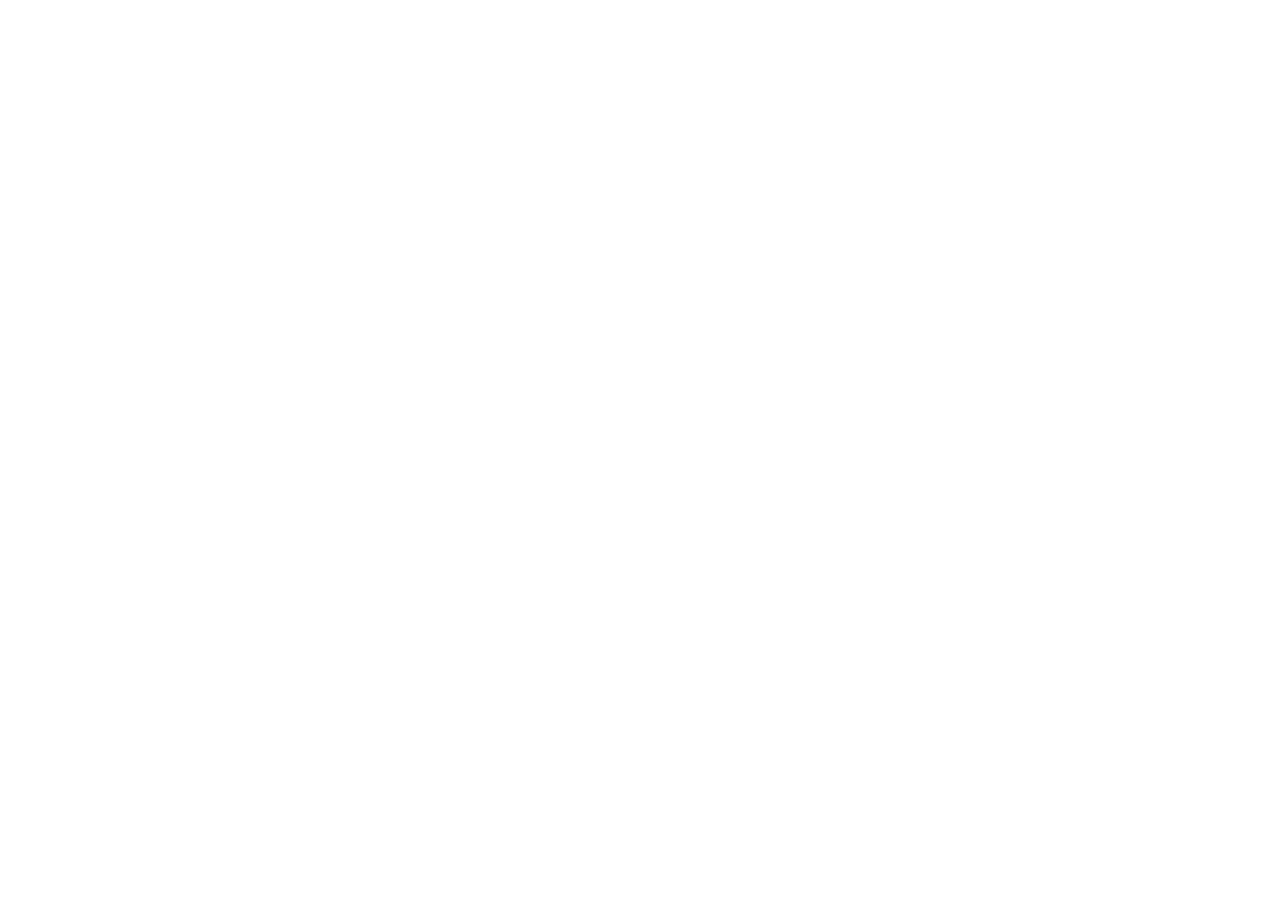
==== oilPump.html @ 71f429a0 "Finished Top Beam & Started Stand" ====
<html>

<head>
    <title>Oil Pump</title>
    <script type='text/javascript' src='http://www.x3dom.org/download/x3dom.js'> </script>
    <link rel='stylesheet' type='text/css' href='http://www.x3dom.org/download/x3dom.css'>
    </link>
</head>

<body>

    <x3d width='1200' height='600'>
        <scene DEF='scene'>
            <Group Def='Top Beam'>
                
                <Transform translation='0 2.875 0'>
                <Shape>
                    <appearance>
                        <material diffuseColor='0.5 .2 0'></material>
                    </appearance>
                    <Box size="7 .75 .06"/>
                </Shape>
                    </Transform>
                
                <Transform translation='0 3.25 0' rotation="1 0 0 1.5705">                <Shape>
                    <appearance>
                        <material diffuseColor='0.5 .2 0'></material>
                    </appearance>
                    <Box size="7 .75 .06"/>
                </Shape>
                    </Transform>
                
                
                <Transform translation='0 2.5 0' rotation="1 0 0 1.5705">                <Shape>
                    <appearance>
                        <material diffuseColor='0.5 .2 0'></material>
                    </appearance>
                    <Box size="7 .75 .06"/>
                </Shape>
                    </Transform>
                
                <Transform translation='-3.31 2.44 0' rotation="0 0 0 1.5705">                <Shape>
                    <appearance>
                        <material diffuseColor='0.5 .2 0'></material>
                    </appearance>
                    <Box size=".4 .06 2"/>
                </Shape>
                    </Transform>
                
                <Transform translation='-3.31 2.04 0' rotation="0 0 0 1.5705">                <Shape>
                    <appearance>
                        <material diffuseColor='0.5 .2 0'></material>
                    </appearance>
                    <Box size=".4 .06 2"/>
                </Shape>
                    </Transform>
                
                 <Transform translation='-3.31 2.24 0' rotation="0 0 0 0">                <Shape>
                    <appearance>
                        <material diffuseColor='0.5 .2 0'></material>
                    </appearance>
                    <Box size=".06 .4 2"/>
                </Shape>
                    </Transform>
                
                <Transform translation='.5 2.4 0' rotation="1 0 0 1.5705">                <Shape>
                    <appearance>
                        <material diffuseColor='0.5 .2 0'></material>
                    </appearance>
                     <cylinder radius='.5' height='.3' />
                </Shape>
                    </Transform>
                
                
            </Group>
            
            <Group Def='Stand'>
                
                <Transform translation='0. -.25 0.5' rotation="0 0 1 -.15">                <Shape>
                    <appearance>
                        <material diffuseColor='0.43 .25 0'></material>
                    </appearance>
                     <Box size=".2 5 .2"/>
                </Shape>
                    </Transform>
                
                <Transform translation='0. -.25 -0.5' rotation="0 0 1 -.15">                <Shape>
                    <appearance>
                        <material diffuseColor='0.43 .25 0'></material>
                    </appearance>
                     <Box size=".2 5 .2"/>
                </Shape>
                    </Transform>
                
                 <Transform translation='1 -.25 -0.5' rotation="0 0 1 .15">                <Shape>
                    <appearance>
                        <material diffuseColor='0.43 .25 0'></material>
                    </appearance>
                     <Box size=".2 5 .2"/>
                </Shape>
                    </Transform>
                
                 <Transform translation='1 -.25 0.5' rotation="0 0 1 .15">                <Shape>
                    <appearance>
                        <material diffuseColor='0.43 .25 0'></material>
                    </appearance>
                     <Box size=".2 5 .2"/>
                </Shape>
                    </Transform>
                
                <Transform translation='.5 2.2 0' rotation="1 0 0 1.5705">                <Shape>
                    <appearance>
                        <material diffuseColor='0.5 .4 0'></material>
                    </appearance>
                     <cylinder radius='.1' height='1.75' />
                </Shape>
                    </Transform>
                
                
            </Group>
           
        </scene>
    </x3d>
</body>

</html>
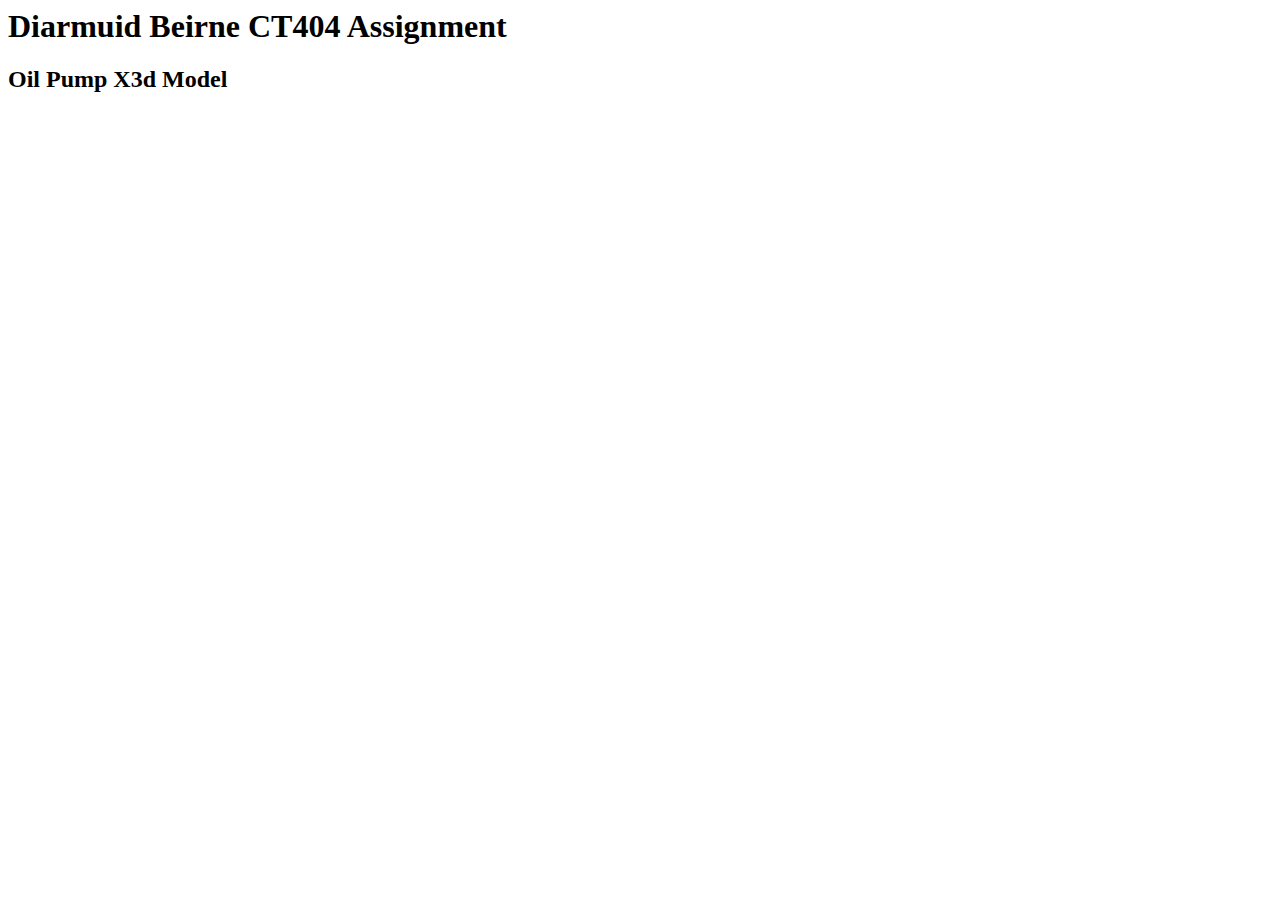
==== commit e505df8d: "added textures" ====
--- a/oilPump.html
+++ b/oilPump.html
@@ -8,70 +8,321 @@
 </head>
 
 <body>
-
-    <x3d width='1200' height='600'>
+<h1>Diarmuid Beirne CT404 Assignment</h1>
+    <h2>Oil Pump X3d Model</h2>
+    
+    <x3d width='900' height='600'>
         <scene DEF='scene'>
-            <Group Def='Top Beam'>
-                
-                <Transform translation='0 2.875 0'>
+            
+            
+            <Group Def='TopBeam'>
+               
+                <Transform translation='.5 2.4 0'>
+                     <Transform DEF="top_beam">
+                        <Transform translation='-.5 0.475 0' >    
                 <Shape>
                     <appearance>
                         <material diffuseColor='0.5 .2 0'></material>
+                        <ImageTexture url='rust.jpg'/>
                     </appearance>
                     <Box size="7 .75 .06"/>
                 </Shape>
-                    </Transform>
-                
-                <Transform translation='0 3.25 0' rotation="1 0 0 1.5705">                <Shape>
+                         </Transform>
+                         
+                         <Transform translation='-.5 0.475 0.0' >    
+                <Shape>
+                    <appearance>
+                        <material diffuseColor='0.15 .15 0'></material>
+                        <ImageTexture url='rust.jpg'/>
+                    </appearance>
+                    <Box size="6.6 .4 .18"/>
+                </Shape>
+                         </Transform>
+                         
+                         
+                    
+                
+                <Transform translation='-.5 0.85 0' rotation="1 0 0 1.5705">                <Shape>
                     <appearance>
                         <material diffuseColor='0.5 .2 0'></material>
+                        <ImageTexture url='rust4.jpg'/>
                     </appearance>
                     <Box size="7 .75 .06"/>
                 </Shape>
                     </Transform>
                 
                 
-                <Transform translation='0 2.5 0' rotation="1 0 0 1.5705">                <Shape>
+                <Transform translation='-.5 0.1 0' rotation="1 0 0 1.5705">                <Shape>
                     <appearance>
                         <material diffuseColor='0.5 .2 0'></material>
+                        <ImageTexture url='rust.jpg'/>
                     </appearance>
                     <Box size="7 .75 .06"/>
                 </Shape>
                     </Transform>
                 
-                <Transform translation='-3.31 2.44 0' rotation="0 0 0 1.5705">                <Shape>
+                <Transform translation='-4 0.48 0' rotation="0 0 0 1.5705">                <Shape>
                     <appearance>
                         <material diffuseColor='0.5 .2 0'></material>
+                        <ImageTexture url='rust.jpg'/>
+                       
+                    </appearance>
+                    <Box size=".06 .8 .8"/>
+                </Shape>
+                    </Transform>
+                
+                
+                <!-- small beam --> 
+                <Transform translation='-3.81 0.04 0' rotation="0 0 0 1.5705">                <Shape>
+                    <appearance>
+                        <material diffuseColor='0.5 .26 0'></material>
+                        <ImageTexture url='rust.jpg'/>
                     </appearance>
                     <Box size=".4 .06 2"/>
                 </Shape>
                     </Transform>
                 
-                <Transform translation='-3.31 2.04 0' rotation="0 0 0 1.5705">                <Shape>
-                    <appearance>
-                        <material diffuseColor='0.5 .2 0'></material>
+                
+                <Transform translation='-3.81 -0.36 0' rotation="0 0 0 1.5705">                <Shape>
+                    <appearance>
+                        <material diffuseColor='0.5 .23 0'></material>
+                        <ImageTexture url='rust.jpg'/>
                     </appearance>
                     <Box size=".4 .06 2"/>
                 </Shape>
                     </Transform>
                 
-                 <Transform translation='-3.31 2.24 0' rotation="0 0 0 0">                <Shape>
-                    <appearance>
-                        <material diffuseColor='0.5 .2 0'></material>
+                 <Transform translation='-3.81 -0.16 0' rotation="0 0 0 0">                <Shape>
+                    <appearance>
+                        <material diffuseColor='0.5 .21 0'></material>
+                        <ImageTexture url='rust.jpg'/>
                     </appearance>
                     <Box size=".06 .4 2"/>
-                </Shape>
-                    </Transform>
-                
-                <Transform translation='.5 2.4 0' rotation="1 0 0 1.5705">                <Shape>
-                    <appearance>
-                        <material diffuseColor='0.5 .2 0'></material>
+                     <ImageTexture url='rust.jpg'/>
+                </Shape>
+                    </Transform>
+                
+                <Transform translation='-3.81 -0.16 1.11' rotation="1 0 0 1.5705">                <Shape>
+                    <appearance>
+                        <material diffuseColor='0.5 .22 0'></material>
+                        <ImageTexture url='rust.jpg'/>
+                    </appearance>
+                     <cylinder radius='.3' height='.24' />
+                    
+                </Shape>
+                    </Transform>
+                
+                <Transform translation='-3.81 -0.16 -1.11' rotation="1 0 0 1.5705">                <Shape>
+                    <appearance>
+                        <material diffuseColor='0.5 .22 0'></material>
+                        <ImageTexture url='rust.jpg'/>
+                    </appearance>
+                     <cylinder radius='.3' height='.24' />
+                    
+                </Shape>
+                    </Transform>
+                
+                <!--end small beam-->
+                
+                <!-- middle clyinder -->
+                <Transform translation='0 0 0' rotation="1 0 0 1.5705">                <Shape>
+                    <appearance>
+                        <material diffuseColor='0.5 .22 0'></material>
+                        <ImageTexture url='rust.jpg'/>
                     </appearance>
                      <cylinder radius='.5' height='.3' />
                 </Shape>
                     </Transform>
                 
-                
+                <!--Pump Head-->
+                         
+                         <Transform translation='3 0.475 0.0'>
+                <Shape>
+                    <appearance>
+                        <material diffuseColor='0.5 .15 0'></material>
+                        <ImageTexture url='rust.jpg'/>
+                    </appearance>
+                    <Box size=".06 1.75 .75"/>
+                </Shape>
+                    </Transform>
+                
+                <Transform translation='3.2 0.475 0.25'>
+                <Shape>
+                    <appearance>
+                        <material diffuseColor='0.5 .15 0'></material>
+                        <ImageTexture url='rust.jpg'/>
+                    </appearance>
+                    <Box size=".46 1.75 .25"/>
+                </Shape>
+                    </Transform>
+                
+                
+                <Transform translation='3.44 1.16 .25' rotation="1 0 0 1.5705">                <Shape>
+                    <appearance>
+                        <material diffuseColor='0.5 .15 0'></material>
+                        <ImageTexture url='rust.jpg'/>
+                    </appearance>
+                     <cylinder radius='.5' height='.25' />
+                </Shape>
+                    </Transform>
+                
+                <Transform translation='3.57 0.8 .25' rotation="0 0 1 .2505">
+                    
+                <Shape>
+                    <appearance>
+                        <material diffuseColor='0.5 .15 0'></material>
+                        <ImageTexture url='rust.jpg'/>
+                    </appearance>
+                    <Box size=".90 1.0 .25"/>
+                </Shape>
+                    </Transform>
+                
+                <Transform translation='3.62 .1 .25' rotation="0 0 1 -.395">
+                <Shape>
+                    <appearance>
+                        <material diffuseColor='0.5 .15 0'></material>
+                        <ImageTexture url='rust.jpg'/>
+                    </appearance>
+                    <Box size=".7 1.0 .25"/>
+                </Shape>
+                    </Transform>
+                
+                <Transform translation='3.36 -.4 .25' rotation="1 0 0 1.5705">                <Shape>
+                    <appearance>
+                        <material diffuseColor='0.5 .15 0'></material>
+                        <ImageTexture url='rust.jpg'/>
+                    </appearance>
+                     <cylinder radius='.4' height='.25' />
+                </Shape>
+                    </Transform>
+                         
+                         <Transform translation='3.2 0.475 -0.25'>
+                <Shape>
+                    <appearance>
+                        <material diffuseColor='0.5 .15 0'></material>
+                        <ImageTexture url='rust.jpg'/>
+                    </appearance>
+                    <Box size=".46 1.75 .25"/>
+                </Shape>
+                    </Transform>
+                
+                
+                <Transform translation='3.44 1.16 -.25' rotation="1 0 0 1.5705">                <Shape>
+                    <appearance>
+                        <material diffuseColor='0.5 .15 0'></material>
+                        <ImageTexture url='rust.jpg'/>
+                    </appearance>
+                     <cylinder radius='.5' height='.25' />
+                </Shape>
+                    </Transform>
+                
+                <Transform translation='3.57 0.8 -.25' rotation="0 0 1 .2505">
+                <Shape>
+                    <appearance>
+                        <material diffuseColor='0.5 .15 0'></material>
+                        <ImageTexture url='rust.jpg'/>
+                    </appearance>
+                    <Box size=".90 1.0 .25"/>
+                </Shape>
+                    </Transform>
+                
+                <Transform translation='3.62 .1 -.25' rotation="0 0 1 -.395">
+                <Shape>
+                    <appearance>
+                        <material ></material>
+                        <ImageTexture url='rust.jpg'/>
+                    </appearance>
+                    <Box size=".7 1.0 .25"/>
+                </Shape>
+                    </Transform>
+                
+                <Transform translation='3.36 -.4 -.25' rotation="1 0 0 1.5705">                <Shape>
+                    <appearance>
+                        <material ></material>
+                        <ImageTexture url='rust.jpg'/>
+                    </appearance>
+                     <cylinder radius='.4' height='.25' />
+                </Shape>
+                    </Transform>
+                         
+                         <Transform translation='3.62 .5 0.0' >
+                <Shape>
+                    <appearance>
+                        <material diffuseColor='0.1 .11 0.05'></material>
+                        <ImageTexture url='rust.jpg'/>
+                    </appearance>
+                    <Box size="1 0.2 .25"/>
+                </Shape>
+                    </Transform>
+                    
+                    <!-- End Pump Head-->
+                    <!--rear Poles--> 
+                
+                         <Transform translation='-3.8 -2.25 1.145' rotation="0 0 0 1.5705">                <Shape>
+                    <appearance>
+                        <material diffuseColor='0.4 .2 0'></material>
+                        <ImageTexture url='rust2.jpg'/>
+                    </appearance>
+                     <cylinder radius='.05' height='4.75' />
+                </Shape>
+                    </Transform>
+                
+                <Transform translation='-3.8 -2.25 -1.145' rotation="0 0 0 1.5705">                <Shape>
+                    <appearance>
+                        <material diffuseColor='0.4 .2 0'></material>
+                        <ImageTexture url='rust2.jpg'/>
+                    </appearance>
+                     <cylinder radius='.05' height='4.75' />
+                </Shape>
+                    </Transform>
+                         <!-- end of rear pole-->
+                         
+                         <!-- front pole -->
+                         <Transform translation='3.55 -3 0'>
+                             <Transform DEF="frontPole">
+                         <Transform  translation='0 1.5 0'>         
+                             <Shape>
+                    <appearance>
+                        <material diffuseColor='0.4 .2 0'></material>
+                         <ImageTexture url='rust.jpg'/>
+                    </appearance>
+                     <cylinder radius='.124' height='4' />
+                </Shape>
+                    </Transform>
+                                 
+                                 <Transform  translation='0 -1.5 0'>         
+                             <Shape>
+                    <appearance>
+                        <material diffuseColor='0.4 .2 0'></material>
+                         <ImageTexture url='rust.jpg'/>
+                    </appearance>
+                     <cylinder radius='.08' height='3' />
+                </Shape>
+                    </Transform>
+                         </Transform>
+                             </Transform>
+                </Transform>
+           
+                    
+                    <!-- end of front pole-->
+                
+                
+                
+                 
+                    
+                </Transform>
+                 <timeSensor DEF='clock' cycleInterval='3' loop='true'></timeSensor>
+           <orientationInterpolator DEF='spin' key='0 0.125 0.25 0.375 0.5 0.625 0.75 0.875 1' keyValue='0 0 1 0  0 0 1 0.0561  0 0 1 0.1122  0 0 1 0.0561  0 0 1 0 0 0 1 -0.0561  0 0 1 -0.1122  0 0 1 -0.0561  0 0 1 0'></orientationInterpolator>
+ 
+            <Route fromNode="clock" fromField="fraction_changed" toNode="spin" toField="set_fraction"> </Route>
+            <Route fromNode="spin" fromField="value_changed" toNode="top_beam" toField="set_rotation"> </Route> 
+                
+                
+                <timeSensor DEF='clock' cycleInterval='3' loop='true'></timeSensor>
+           <orientationInterpolator DEF='spin' key='0 0.125 0.25 0.375 0.5 0.625 0.75 0.875 1' keyValue='0 0 -1 0  0 0 -1 0.0561  0 0 -1 0.1122  0 0 -1 0.0561  0 0 -1 0 0 0 -1 -0.0561  0 0 -1 -0.1122  0 0 -1 -0.0561  0 0 -1 0'></orientationInterpolator>
+ 
+            <Route fromNode="clock" fromField="fraction_changed" toNode="spin" toField="set_fraction"> </Route>
+            <Route fromNode="spin" fromField="value_changed" toNode="frontPole" toField="set_rotation"> </Route>
             </Group>
             
             <Group Def='Stand'>
@@ -79,6 +330,7 @@
                 <Transform translation='0. -.25 0.5' rotation="0 0 1 -.15">                <Shape>
                     <appearance>
                         <material diffuseColor='0.43 .25 0'></material>
+                         <ImageTexture url='rust4.jpg'/>
                     </appearance>
                      <Box size=".2 5 .2"/>
                 </Shape>
@@ -87,6 +339,7 @@
                 <Transform translation='0. -.25 -0.5' rotation="0 0 1 -.15">                <Shape>
                     <appearance>
                         <material diffuseColor='0.43 .25 0'></material>
+                         <ImageTexture url='rust4.jpg'/>
                     </appearance>
                      <Box size=".2 5 .2"/>
                 </Shape>
@@ -95,6 +348,7 @@
                  <Transform translation='1 -.25 -0.5' rotation="0 0 1 .15">                <Shape>
                     <appearance>
                         <material diffuseColor='0.43 .25 0'></material>
+                         <ImageTexture url='rust4.jpg'/>
                     </appearance>
                      <Box size=".2 5 .2"/>
                 </Shape>
@@ -103,6 +357,7 @@
                  <Transform translation='1 -.25 0.5' rotation="0 0 1 .15">                <Shape>
                     <appearance>
                         <material diffuseColor='0.43 .25 0'></material>
+                         <ImageTexture url='rust4.jpg'/>
                     </appearance>
                      <Box size=".2 5 .2"/>
                 </Shape>
@@ -111,16 +366,477 @@
                 <Transform translation='.5 2.2 0' rotation="1 0 0 1.5705">                <Shape>
                     <appearance>
                         <material diffuseColor='0.5 .4 0'></material>
-                    </appearance>
-                     <cylinder radius='.1' height='1.75' />
-                </Shape>
-                    </Transform>
+                        <ImageTexture url='rust4.jpg'/>
+                    </appearance>
+                     <cylinder radius='.1' height='1.25' />
+                </Shape>
+                    </Transform>
+                <!-- horizontal supports -->
+                <!-- top -->
+                <Transform translation='.5 -.25 0.5' rotation="0 0 0 0">                <Shape>
+                    <appearance>
+                        <material diffuseColor='0.43 .25 0'></material>
+                        <ImageTexture url='rust4.jpg'/>
+                    </appearance>
+                     <Box size="1 .1 .1"/>
+                </Shape>
+                    </Transform>
+                
+                <Transform translation='.5 -.25 -0.5' rotation="0 0 0 ">                <Shape>
+                    <appearance>
+                        <material diffuseColor='0.43 .25 0'></material>
+                        <ImageTexture url='rust4.jpg'/>
+                    </appearance>
+                     <Box size="1 .1 .1"/>
+                </Shape>
+                    </Transform>
+                
+                <Transform translation='1 -.25 0' rotation="0 0 1 .15">                <Shape>
+                    <appearance>
+                        <material diffuseColor='0.43 .25 0'></material>
+                        <ImageTexture url='rust4.jpg'/>
+                    </appearance>
+                     <Box size=".1 .1 1"/>
+                </Shape>
+                    </Transform>
+                
+                <Transform translation='0 -.25 0' rotation="0 0 1 -.15">                <Shape>
+                    <appearance>
+                        <material diffuseColor='0.43 .25 0'></material>
+                        <ImageTexture url='rust4.jpg'/>
+                    </appearance>
+                     <Box size=".1 .1 1"/>
+                </Shape>
+                    </Transform>
+                <!-- Bottom -->
+                <Transform translation='-.2 -1.54 0' rotation="0 0 1 -.15">                <Shape>
+                    <appearance>
+                        <material diffuseColor='0.43 .25 0'></material>
+                        <ImageTexture url='rust4.jpg'/>
+                    </appearance>
+                     <Box size=".1 .1 1"/>
+                </Shape>
+                    </Transform>
+                
+                <Transform translation='1.2 -1.54 0' rotation="0 0 1 .15">                <Shape>
+                    <appearance>
+                        <material diffuseColor='0.43 .25 0'></material>
+                        <ImageTexture url='rust4.jpg'/>
+                    </appearance>
+                     <Box size=".1 .1 1"/>
+                </Shape>
+                    </Transform>
+                
+                 <Transform translation='.5 -1.54 0.5' rotation="0 0 0 0">                <Shape>
+                    <appearance>
+                        <material diffuseColor='0.43 .25 0'></material>
+                        <ImageTexture url='rust4.jpg'/>
+                    </appearance>
+                     <Box size="1.5 .1 .1"/>
+                </Shape>
+                    </Transform>
+                
+                <Transform translation='.5 -1.54 -0.5' rotation="0 0 0 0">                <Shape>
+                    <appearance>
+                        <material diffuseColor='0.43 .25 0'></material>
+                        <ImageTexture url='rust4.jpg'/>
+                    </appearance>
+                     <Box size="1.5 .1 .1"/>
+                </Shape>
+                    </Transform>
+                
+                <!-- diaginal supports-->
+                
+                <Transform translation='.33 -1.0 .5' rotation="0 0 1 0.88525">                <Shape>
+                    <appearance>
+                        <material diffuseColor='0.43 .25 0'></material>
+                        <ImageTexture url='rust4.jpg'/>
+                    </appearance>
+                     <Box size="1.8 .1 .1"/>
+                </Shape>
+                    </Transform>
+                
+                <Transform translation='.33 -1.0 -.5' rotation="0 0 1 0.88525">                <Shape>
+                    <appearance>
+                        <material diffuseColor='0.43 .25 0'></material>
+                        <ImageTexture url='rust4.jpg'/>
+                    </appearance>
+                     <Box size="1.8 .1 .1"/>
+                </Shape>
+                    </Transform>
+                
+                 <Transform translation='.66 -1.0 .5' rotation="0 0 1 -0.88525">                <Shape>
+                    <appearance>
+                        <material diffuseColor='0.43 .25 0'></material>
+                        <ImageTexture url='rust4.jpg'/>
+                    </appearance>
+                     <Box size="1.8 .1 .1"/>
+                </Shape>
+                    </Transform>
+                
+                <Transform translation='.66 -1.0 -.5' rotation="0 0 1 -0.88525">                <Shape>
+                    <appearance>
+                        <material diffuseColor='0.43 .25 0'></material>
+                        <ImageTexture url='rust4.jpg'/>
+                    </appearance>
+                     <Box size="1.8 .1 .1"/>
+                </Shape>
+                    </Transform>
+                
+                <Transform translation='-.093 -.85 0' rotation="1 -.138 -0.138 .978">                <Shape>
+                    <appearance>
+                        <material diffuseColor='0.43 .25 0'></material>
+                        <ImageTexture url='rust4.jpg'/>
+                    </appearance>
+                     <Box size=".075 .075 1.5"/>
+                </Shape>
+                    </Transform>
+                
+                <Transform translation='-.093 -.85 0' rotation="1 -.138 -0.138 -.978">                <Shape>
+                    <appearance>
+                        <material diffuseColor='0.43 .25 0'></material>
+                        <ImageTexture url='rust4.jpg'/>
+                    </appearance>
+                     <Box size=".075 .075 1.5"/>
+                </Shape>
+                    </Transform>
+                
+                <Transform translation='1.09 -.85 0' rotation="1 .138 0.138 .978">                <Shape>
+                    <appearance>
+                        <material diffuseColor='0.43 .25 0'></material>
+                        <ImageTexture url='rust4.jpg'/>
+                    </appearance>
+                     <Box size=".075 .075 1.5"/>
+                </Shape>
+                    </Transform>
+                
+                <Transform translation='1.09 -.85 0' rotation="1 .138 0.138 -.978">                <Shape>
+                    <appearance>
+                        <material diffuseColor='0.43 .25 0'></material>
+                        <ImageTexture url='rust4.jpg'/>
+                    </appearance>
+                     <Box size=".075 .075 1.5"/>
+                </Shape>
+                    </Transform>
+                
                 
                 
             </Group>
+            
+            
+            
+            <Group Def='Base'>
+                <!--base plate--> 
+                <Transform translation='-.75 -2.8 0'>
+                <Shape>
+                    <appearance>
+                        <material diffuseColor='0.5 .15 0' ></material>
+                        <ImageTexture url='rust4.jpg'/>
+                    </appearance>
+                    <Box size="8 .25 4"/>
+                </Shape>
+                    </Transform>
+                
+                
+                
+                <Transform translation='4.1 -2.8 1.125'>
+                <Shape>
+                    <appearance>
+                        <material diffuseColor='0.5 .15 0'></material>
+                        <ImageTexture url='rust4.jpg'/>
+                    </appearance>
+                    <Box size="1.8 .25 1.75"/>
+                </Shape>
+                    </Transform>
+                
+                <Transform translation='4.1 -2.8 -1.125'>
+                <Shape>
+                    <appearance>
+                        <material diffuseColor='0.5 .15 0'></material>
+                        <ImageTexture url='rust4.jpg'/>
+                    </appearance>
+                    <Box size="1.8 .25 1.75"/>
+                </Shape>
+                    </Transform>
+                
+               
+                <Transform translation='5.5 -2.8 0'>
+                <Shape>
+                    <appearance>
+                        <material diffuseColor='0.5 .15 0'></material>
+                        <ImageTexture url='rust4.jpg'/>
+                    </appearance>
+                    <Box size="1 .25 4"/>
+                </Shape>
+                    </Transform>
+                <!-- rear unit -->
+                
+                <!--<Transform translation='-3.2 -2.2 0'>
+                <Shape>
+                    <appearance>
+                        <material diffuseColor='0.5 .8 0'></material>
+                    </appearance>
+                    <Box size="1.65 1 0"/>
+                </Shape>
+                    </Transform>-->
+                
+                <Transform translation='-3.2 -2.2 1.5'>
+                <Shape>
+                    <appearance>
+                        <material diffuseColor='0.45 .175 0'></material>
+                        <ImageTexture url='rust2.jpg'/>
+                    </appearance>
+                    <Box size="1.65 1 .5"/>
+                </Shape>
+                    </Transform>
+                
+                <Transform translation='-3.2 -2.2 -1.5'>
+                <Shape>
+                    <appearance>
+                        <material diffuseColor='0.5 .15 0'></material>
+                        <ImageTexture url='rust2.jpg'/>
+                    </appearance>
+                    <Box size="1.65 1 .5"/>
+                </Shape>
+                    </Transform>
+                
+                <Transform translation='-4.15 -2.2 0'>
+                <Shape>
+                    <appearance>
+                        <material diffuseColor='0.5 .15 0'></material>
+                        <ImageTexture url='rust2.jpg'/>
+                    </appearance>
+                    <Box size="0.25 1 3.5"/>
+                </Shape>
+                    </Transform>
+                
+                <Transform translation='-2.25 -2.2 0'>
+                <Shape>
+                    <appearance>
+                        <material diffuseColor='0.5 .15 0'></material>
+                        <ImageTexture url='rust2.jpg'/>
+                    </appearance>
+                    <Box size="0.25 1 3.5"/>
+                </Shape>
+                    </Transform>
+                
+                
+                 <Transform translation='-3.2 -1.7 .685' rotation="1 0 0 1.5705">                <Shape>
+                    <appearance>
+                        <material diffuseColor='0.5 .15 0'></material>
+                        <ImageTexture url='rust2.jpg'/>
+                    </appearance>
+                     <cylinder radius='1.075' height='.75' />
+                </Shape>
+                    </Transform>
+                
+                <Transform translation='-3.2 -1.7 -.685' rotation="1 0 0 1.5705">                <Shape>
+                    <appearance>
+                        <material diffuseColor='0.5 .15 0'></material>
+                        <ImageTexture url='rust2.jpg'/>
+                    </appearance>
+                     <cylinder radius='1.075' height='.75' />
+                </Shape>
+                    </Transform>
+                
+                <Transform translation='-3.2 -1.7 1.5' rotation="1 0 0 1.5705">                <Shape>
+                    <appearance>
+                        <material diffuseColor='0.5 .15 0'></material>
+                        <ImageTexture url='rust2.jpg'/>
+                    </appearance>
+                     <cylinder radius='1.075' height='.5' />
+                </Shape>
+                    </Transform>
+                
+                <Transform translation='-3.2 -1.7 -1.5' rotation="1 0 0 1.5705">                <Shape>
+                    <appearance>
+                        <material diffuseColor='0.5 .15 0'></material>
+                        <ImageTexture url='rust2.jpg'/>
+                    </appearance>
+                     <cylinder radius='1.075' height='.5' />
+                </Shape>
+                    </Transform>
+                
+                 
+                <!-- outer wheels -->
+                <Transform translation='-3.2 -1.7 1.8'>
+                <Transform DEF="outerWheels">
+                <Transform rotation="1 0 0 1.5705">                <Shape>
+                    <appearance>
+                        <material diffuseColor='0.1 .15 0'></material>
+                        <ImageTexture url='outsideWheel.jpg'/>
+                    </appearance>
+                     <cylinder radius='.6' height='.1' />
+                </Shape>
+                    </Transform>
+                
+                <Transform translation='0 0 -3.6' rotation="1 0 0 1.5705">                <Shape>
+                    <appearance>
+                        <material diffuseColor='0.1 .15 0'></material>
+                        
+                        <ImageTexture url='outsideWheel.jpg'/>
+                    </appearance>
+                     <cylinder radius='.6' height='.1' />
+                </Shape>
+                    </Transform>
+                
+                
+                 <Transform translation='0 0 .05'>
+                <Shape>
+                    <appearance>
+                        <material diffuseColor='.75 .75 .75'></material>
+                        <ImageTexture url='silverMetal.jpg'/>
+                       
+                    </appearance>
+                    <Box size="1.2 .125 0.06"/>
+                </Shape>
+                    </Transform>
+                
+                <Transform translation='0 0 .05'>
+                <Shape>
+                    <appearance>
+                        <material diffuseColor='0.75 .75 .75'></material>
+                        <ImageTexture url='silverMetal.jpg'/>
+                    </appearance>
+                    <Box size=".125 1.2 0.06"/>
+                </Shape>
+                    </Transform>
+                
+                <Transform translation='0 0 .05' rotation="0 0 1 .78525">
+                <Shape>
+                    <appearance>
+                        <material diffuseColor='0.75 .75 .75'></material>
+                        <ImageTexture url='silverMetal.jpg'/>
+                    </appearance>
+                    <Box size=".125 1.2 0.06"/>
+                </Shape>
+                    </Transform>
+                
+                <Transform translation='0 0 .05' rotation="0 0 -1 .78525">
+                <Shape>
+                    <appearance>
+                        <material diffuseColor='0.85 .75 .65'></material>
+                        <ImageTexture url='silverMetal.jpg'/>
+                    </appearance>
+                    <Box size=".11 1.2 0.06"/>
+                </Shape>
+                    </Transform>
+                    
+                    <Transform translation='0 0 -3.65'>
+                <Shape>
+                    <appearance>
+                        <material diffuseColor='0.75 .75 .75'></material>
+                        <ImageTexture url='silverMetal.jpg'/>
+                    </appearance>
+                    <Box size="1.2 .125 0.06"/>
+                </Shape>
+                    </Transform>
+                
+                <Transform translation='0 0 -3.65'>
+                <Shape>
+                    <appearance>
+                        <material diffuseColor='0.75 .75 .75'></material>
+                        <ImageTexture url='silverMetal.jpg'/>
+                    </appearance>
+                    <Box size=".125 1.2 0.06"/>
+                </Shape>
+                    </Transform>
+                
+                <Transform translation='0 0 -3.65' rotation="0 0 1 .78525">
+                <Shape>
+                    <appearance>
+                        <material diffuseColor='0.75 .75 .75'></material>
+                        <ImageTexture url='silverMetal.jpg'/>
+                    </appearance>
+                    <Box size=".125 1.2 0.06"/>
+                </Shape>
+                    </Transform>
+                
+                <Transform translation='0 0 -3.65' rotation="0 0 -1 .78525">
+                <Shape>
+                    <appearance>
+                        <material diffuseColor='0.85 .75 .65'></material>
+                        <ImageTexture url='silverMetal.jpg'/>
+                    </appearance>
+                    <Box size=".11 1.2 0.06"/>
+                </Shape>
+                    </Transform>
+                    
+                    <!-- end outer wheel-->
+                
+                <!-- inner wheel-->
+                    <Transform translation='0 0 -1.8' rotation="1 0 0 1.5705">                <Shape>
+                    <appearance>
+                        <material diffuseColor='0.1 .15 0'></material>
+                        <ImageTexture url='outsideWheel.jpg'/>
+                    </appearance>
+                     <cylinder radius='.5' height='.1' />
+                </Shape>
+                    </Transform>
+                    
+                    <Transform translation='0 0 -1.8'>
+                <Shape>
+                    <appearance>
+                        <material diffuseColor='0.85 .75 .65'></material>
+                         <ImageTexture url='silverMetal.jpg'/>
+                    </appearance>
+                    <Box size=".11 1.5 0.1"/>
+                </Shape>
+                    </Transform>
+                    
+                    <Transform translation='0 0 -1.8' rotation="0 0 1 1.5705">
+                <Shape>
+                    <appearance>
+                        <material diffuseColor='0.85 .75 .65'></material>
+                         <ImageTexture url='silverMetal.jpg'/>
+                    </appearance>
+                    <Box size=".125 1.5 0.125"/>
+                </Shape>
+                    </Transform>
+                    
+                    <Transform translation='0 0 -1.8' rotation="1 0 0 1.5705">                <Shape>
+                    <appearance>
+                        <material diffuseColor='0.1 .15 0'></material>
+                         <ImageTexture url='silverMetal.jpg'/>
+                    </appearance>
+                     <cylinder radius='.1' height='1.8' />
+                </Shape>
+                    </Transform>
+                    
+                </Transform>
+                </Transform>
+               
+                
+                <Viewpoint id="mainCamera" description= 'camera'
+                           fieldOfView='0.985' position='0 5 8' orientation='-1 0 0 .5235'></Viewpoint>
+                
+                
+                
+                
+                
+                
+                <timeSensor DEF='clock' cycleInterval='4.475' loop='true'></timeSensor>
+           <orientationInterpolator DEF='spin' key='0 0.25 0.5 0.75 1' keyValue='0 0 1 0  0 0 1 -1.57079  0 0 1 -3.14159  0 0 1 -4.71239  0 0 1 -6.28317'></orientationInterpolator></orientationInterpolator>
+ 
+            <Route fromNode="clock" fromField="fraction_changed" toNode="spin" toField="set_fraction"> </Route>
+            <Route fromNode="spin" fromField="value_changed" toNode="outerWheels" toField="set_rotation"> </Route> 
+                
+                
+                
+                
+                
+   
+
+
+                
+            </Group>
+            
+            
            
         </scene>
     </x3d>
+
+
 </body>
 
 </html>